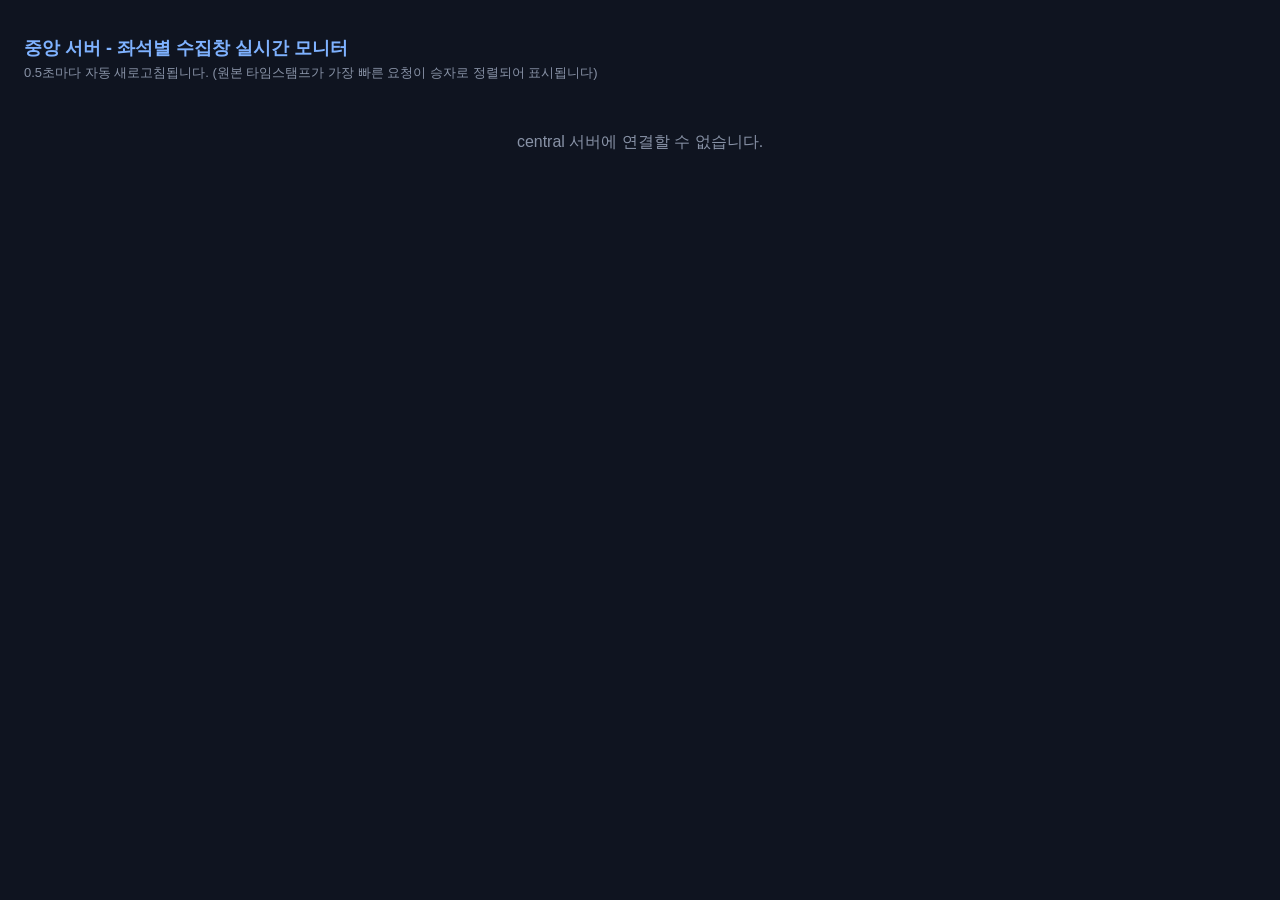
==== central/frontend/index.html @ 91ee4b95 "Initial commit: DOON 공정 티켓팅 (판교 구성)" ====
<!DOCTYPE html>
<html lang="ko">
<head>
<meta charset="UTF-8">
<title>중앙 서버 수집창 모니터</title>
<style>
  * { box-sizing: border-box; font-family: "Apple SD Gothic Neo", "Malgun Gothic", sans-serif; }
  body { margin: 0; background: #0f1420; color: #e6e9f0; padding: 24px; }
  h1 { font-size: 18px; color: #7fb2ff; margin-bottom: 4px; }
  .sub { color: #8892a6; font-size: 13px; margin-bottom: 20px; }
  .seat-card {
    background: #1a2233; border: 1px solid #2a3350; border-radius: 10px;
    padding: 16px; margin-bottom: 14px;
  }
  .seat-card.confirmed { border-color: #2f7d4a; }
  .seat-card.pending { border-color: #a67c1f; }
  .seat-header {
    display: flex; justify-content: space-between; align-items: center; margin-bottom: 10px;
  }
  .seat-id { font-size: 16px; font-weight: bold; }
  .badge { padding: 3px 10px; border-radius: 12px; font-size: 12px; font-weight: bold; }
  .badge.pending { background: #4a3a12; color: #ffcf6b; }
  .badge.confirmed { background: #163d24; color: #7ee2a0; }
  table { width: 100%; border-collapse: collapse; font-size: 13px; }
  th, td { text-align: left; padding: 6px 8px; border-bottom: 1px solid #2a3350; }
  th { color: #8892a6; font-weight: normal; }
  tr.winner { background: rgba(126, 226, 160, 0.12); }
  tr.winner td:first-child::before { content: "🏆 "; }
  .empty { color: #8892a6; padding: 30px; text-align: center; }
</style>
</head>
<body>
  <h1>중앙 서버 - 좌석별 수집창 실시간 모니터</h1>
  <div class="sub">0.5초마다 자동 새로고침됩니다. (원본 타임스탬프가 가장 빠른 요청이 승자로 정렬되어 표시됩니다)</div>
  <div id="container"></div>
 
<script>
async function refresh() {
  const container = document.getElementById('container');
  try {
    const res = await fetch('/debug/windows');
    const windows = await res.json();
 
    if (windows.length === 0) {
      container.innerHTML = '<div class="empty">아직 들어온 좌석 요청이 없습니다.</div>';
      return;
    }
 
    container.innerHTML = windows.map(renderSeatCard).join('');
  } catch (err) {
    container.innerHTML = '<div class="empty">central 서버에 연결할 수 없습니다.</div>';
  }
}
 
function renderSeatCard(w) {
  // 실제 판정과 같은 기준으로 정렬해야 한다 — 서버는 보정된 시각(corrected_epoch_ms)으로
  // 승자를 정하므로, 여기서 원본으로 정렬하면 화면의 1등과 실제 승자가 달라 보인다.
  const sorted = [...w.buffer].sort((a, b) => a.corrected_epoch_ms - b.corrected_epoch_ms);
  const winnerId = w.winner ? w.winner.request_id : sorted[0]?.request_id;

  const rows = sorted.map(r => {
    const isWinner = r.request_id === winnerId;
    return `
      <tr class="${isWinner ? 'winner' : ''}">
        <td>${r.request_id.slice(0, 8)}</td>
        <td>${r.pop_id}</td>
        <td>${r.pop_arrival_epoch_ms}</td>
      </tr>
    `;
  }).join('');
 
  const badgeText = w.status === 'confirmed' ? '확정됨' : '대기 중 (아직 수집창 안 닫힘)';
 
  return `
    <div class="seat-card ${w.status}">
      <div class="seat-header">
        <span class="seat-id">좌석 ${w.seat_id}</span>
        <span class="badge ${w.status}">${badgeText}</span>
      </div>
      <table>
        <thead><tr><th>요청 ID</th><th>PoP</th><th>도착 시각 (epoch ms)</th></tr></thead>
        <tbody>${rows}</tbody>
      </table>
    </div>
  `;
}
 
refresh();
setInterval(refresh, 500);
</script>
</body>
</html>
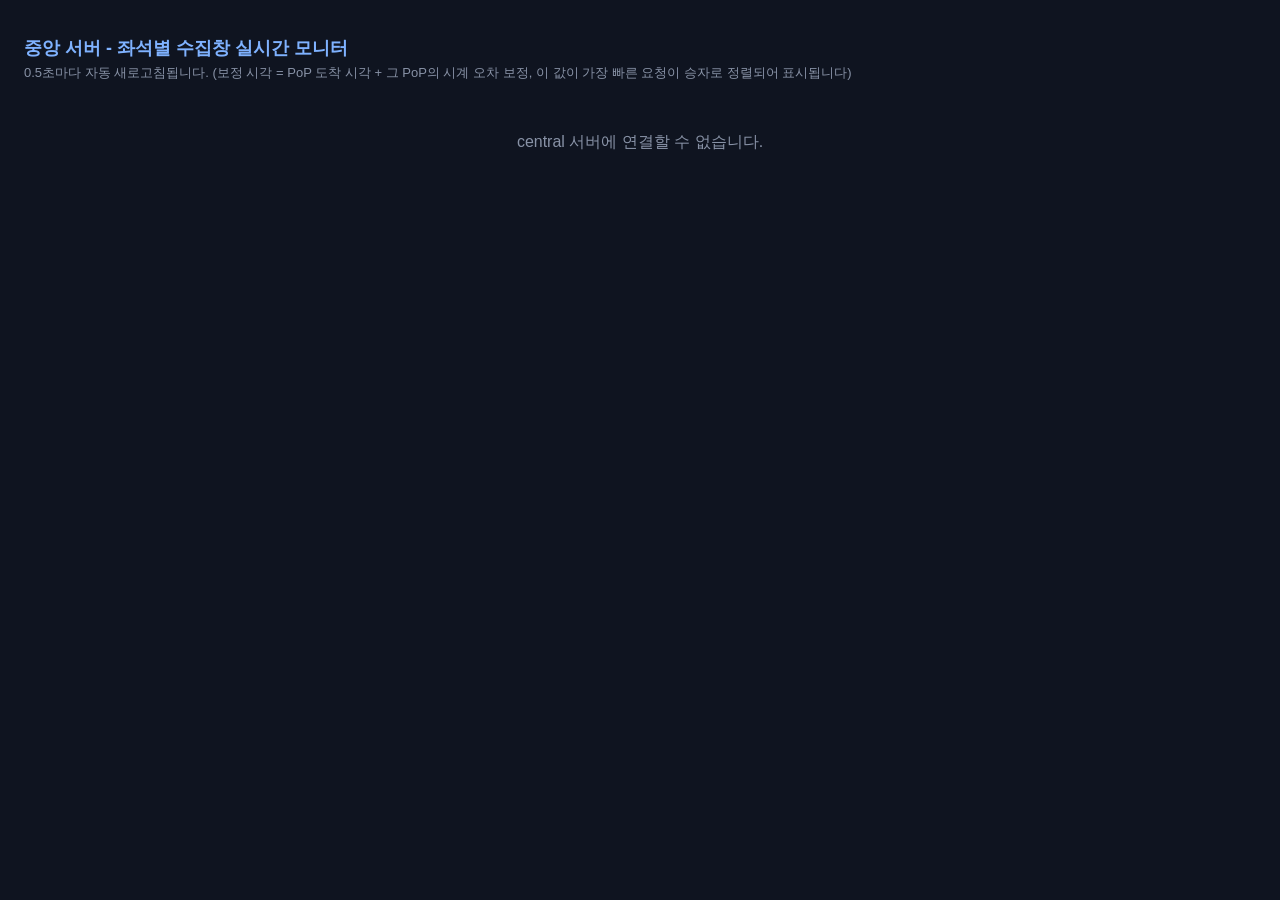
==== commit 928576ec: "Fix docs and screens: window wording, monitor subtitle, single login link, fictional show and poster" ====
--- a/central/frontend/index.html
+++ b/central/frontend/index.html
@@ -31,7 +31,7 @@
 </head>
 <body>
   <h1>중앙 서버 - 좌석별 수집창 실시간 모니터</h1>
-  <div class="sub">0.5초마다 자동 새로고침됩니다. (원본 타임스탬프가 가장 빠른 요청이 승자로 정렬되어 표시됩니다)</div>
+  <div class="sub">0.5초마다 자동 새로고침됩니다. (보정 시각 = PoP 도착 시각 + 그 PoP의 시계 오차 보정, 이 값이 가장 빠른 요청이 승자로 정렬되어 표시됩니다)</div>
   <div id="container"></div>
  
 <script>
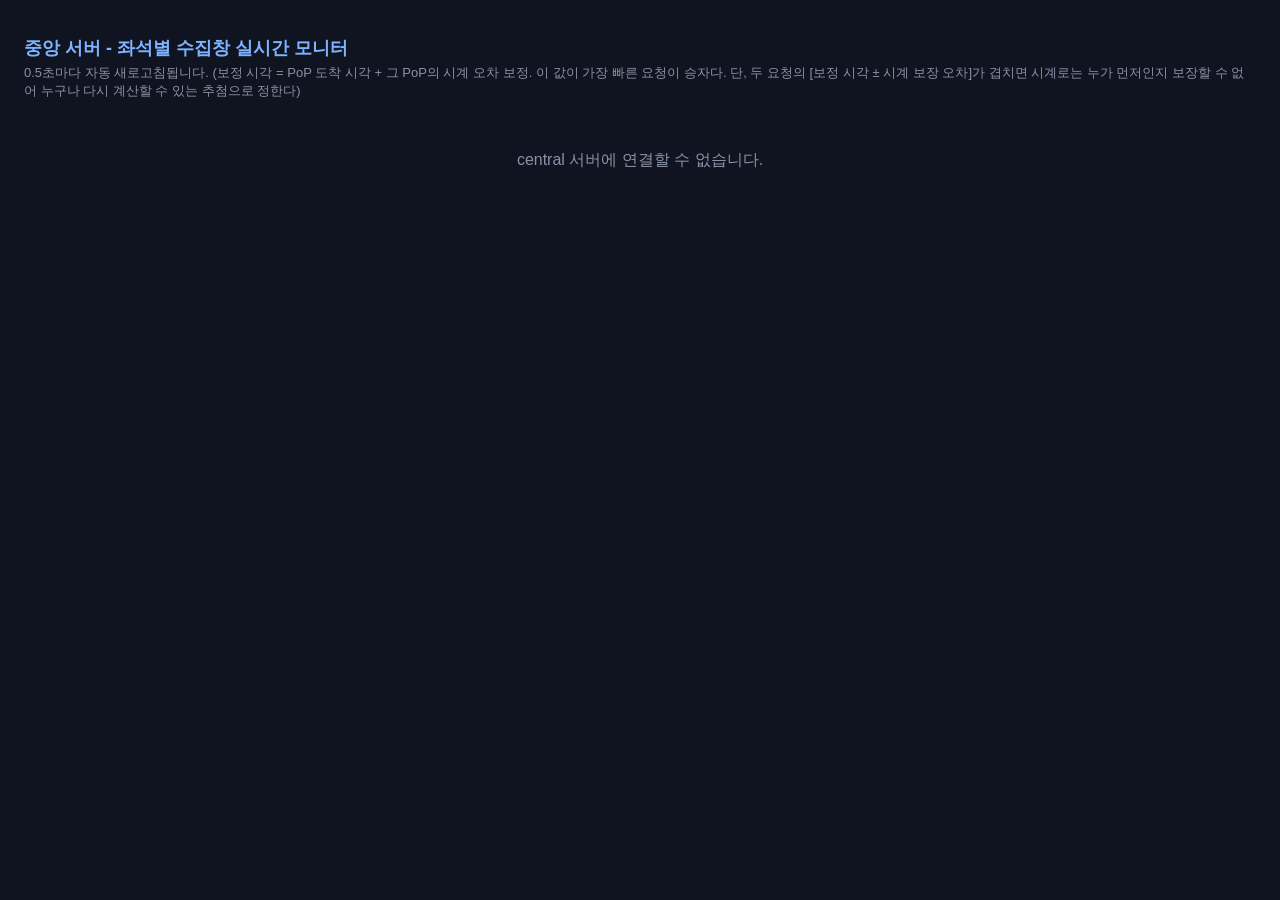
==== commit ea58e497: "Dashboards: fix central monitor in Redis mode, show corrected time, clock error and tie lottery; Gra" ====
--- a/central/frontend/index.html
+++ b/central/frontend/index.html
@@ -26,12 +26,16 @@
   th { color: #8892a6; font-weight: normal; }
   tr.winner { background: rgba(126, 226, 160, 0.12); }
   tr.winner td:first-child::before { content: "🏆 "; }
+  tr.tie td:nth-child(5) { color: #ffcf6b; }
+  .badge.lottery { background: #4a3a12; color: #ffcf6b; margin-left: 6px; }
+  .note { color: #8892a6; font-size: 12px; margin-top: 8px; word-break: break-all; }
   .empty { color: #8892a6; padding: 30px; text-align: center; }
 </style>
 </head>
 <body>
   <h1>중앙 서버 - 좌석별 수집창 실시간 모니터</h1>
-  <div class="sub">0.5초마다 자동 새로고침됩니다. (보정 시각 = PoP 도착 시각 + 그 PoP의 시계 오차 보정, 이 값이 가장 빠른 요청이 승자로 정렬되어 표시됩니다)</div>
+  <div class="sub">0.5초마다 자동 새로고침됩니다. (보정 시각 = PoP 도착 시각 + 그 PoP의 시계 오차 보정. 이 값이 가장 빠른 요청이 승자다.
+  단, 두 요청의 [보정 시각 ± 시계 보장 오차]가 겹치면 시계로는 누가 먼저인지 보장할 수 없어 누구나 다시 계산할 수 있는 추첨으로 정한다)</div>
   <div id="container"></div>
  
 <script>
@@ -46,41 +50,55 @@
       return;
     }
  
-    container.innerHTML = windows.map(renderSeatCard).join('');
+    // 경쟁 중인 좌석을 먼저, 그다음 최근에 확정된 좌석 순으로 50개만 보여 준다 (좌석이 수백 개라).
+    const last = w => Math.max(0, ...(w.buffer || w.all_requests || []).map(r => r.corrected_epoch_ms));
+    windows.sort((a, b) => (a.status === 'pending' ? 0 : 1) - (b.status === 'pending' ? 0 : 1) || last(b) - last(a));
+    container.innerHTML = windows.slice(0, 50).map(renderSeatCard).join('');
   } catch (err) {
     container.innerHTML = '<div class="empty">central 서버에 연결할 수 없습니다.</div>';
   }
 }
  
 function renderSeatCard(w) {
+  // 메모리 모드는 buffer(전부), Redis 모드는 all_requests(앞 N개)를 준다. Redis 모드에서
+  // 아직 닫히지 않은 창은 목록 없이 requests_so_far 만 온다.  [TIE_LOTTERY_V1]
+  const list = w.buffer || w.all_requests || [];
   // 실제 판정과 같은 기준으로 정렬해야 한다 — 서버는 보정된 시각(corrected_epoch_ms)으로
   // 승자를 정하므로, 여기서 원본으로 정렬하면 화면의 1등과 실제 승자가 달라 보인다.
-  const sorted = [...w.buffer].sort((a, b) => a.corrected_epoch_ms - b.corrected_epoch_ms);
-  const winnerId = w.winner ? w.winner.request_id : sorted[0]?.request_id;
+  const sorted = [...list].sort((a, b) => a.corrected_epoch_ms - b.corrected_epoch_ms);
+  const winnerId = w.winner ? w.winner.request_id : null;
+  const tie = new Set(w.lottery ? w.lottery.group : []);
 
   const rows = sorted.map(r => {
-    const isWinner = r.request_id === winnerId;
+    const cls = [r.request_id === winnerId ? 'winner' : '', tie.has(r.request_id) ? 'tie' : ''].join(' ');
+    const err = r.clock_error_ms ? '±' + Number(r.clock_error_ms).toFixed(3) : '-';
     return `
-      <tr class="${isWinner ? 'winner' : ''}">
+      <tr class="${cls}">
         <td>${r.request_id.slice(0, 8)}</td>
         <td>${r.pop_id}</td>
         <td>${r.pop_arrival_epoch_ms}</td>
+        <td>${Number(r.corrected_epoch_ms).toFixed(3)}</td>
+        <td>${err}${tie.has(r.request_id) ? ' 추첨' : ''}</td>
       </tr>
     `;
   }).join('');
- 
-  const badgeText = w.status === 'confirmed' ? '확정됨' : '대기 중 (아직 수집창 안 닫힘)';
+
+  const badgeText = w.status === 'confirmed' ? '확정됨'
+    : '대기 중 (아직 수집창 안 닫힘' + (w.requests_so_far ? `, 경쟁 ${w.requests_so_far}건` : '') + ')';
+  const lotteryBadge = w.lottery ? `<span class="badge lottery">동점 추첨 ${w.lottery.group.length}명</span>` : '';
+  const lotteryNote = w.lottery
+    ? `<div class="note">추첨 seed = sha1("${w.seat_id}|정렬한 요청ID들") = ${w.lottery.seed} → 정렬된 묶음[앞 8자리 % ${w.lottery.group.length}]</div>` : '';
  
   return `
     <div class="seat-card ${w.status}">
       <div class="seat-header">
         <span class="seat-id">좌석 ${w.seat_id}</span>
-        <span class="badge ${w.status}">${badgeText}</span>
+        <span><span class="badge ${w.status}">${badgeText}</span>${lotteryBadge}</span>
       </div>
       <table>
-        <thead><tr><th>요청 ID</th><th>PoP</th><th>도착 시각 (epoch ms)</th></tr></thead>
+        <thead><tr><th>요청 ID</th><th>PoP</th><th>원본 도착 (epoch ms)</th><th>보정 시각 (ms)</th><th>시계 보장 오차 (ms)</th></tr></thead>
         <tbody>${rows}</tbody>
-      </table>
+      </table>${lotteryNote}
     </div>
   `;
 }
